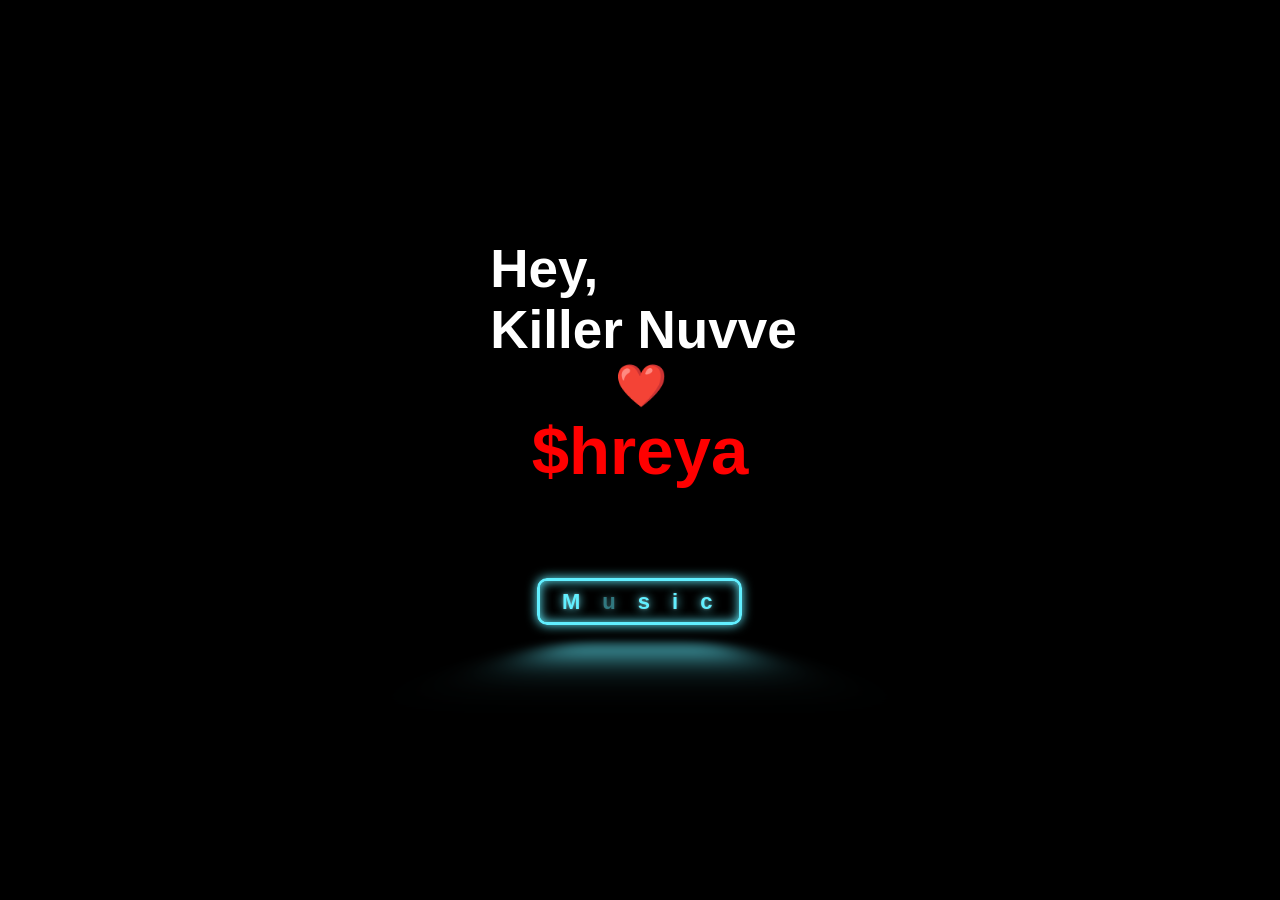
==== img.html @ da6de5a7 "firstcommit" ====
<!DOCTYPE html>
<html lang="en">
<head>
    <meta charset="UTF-8">
    <meta name="viewport" content="width=device-width, initial-scale=1.0">
    <link rel="stylesheet" href="img.css">
    <title>mylifeforyou</title>
</head>
<body>
    <h4 class="subName">Hey,<br/>Killer Nuvve</h4>
    <h1 class="heart"><span id="h">❤️</span>      
    <section><div class="content">
        <h2>$hreya</h2>
        <h2>$hreya`</h2>    
    </div></section>
    <button id="ms" class='glowing-btn'onclick="music()"><span class='glowing-txt'>M<span class='faulty-letter'>u</span>sic</span></button>
    <audio src="Telugu Love Theme Music.mp3" loop autoplay="true"></audio>
    <script>
        function music(){
            location.replace("music.html");
        }
    </script>
</body>
</html>
---- img.css ----
@import url("https://fonts.googleapis.com/css?family=Raleway");

*{
    margin: 0;
    padding: 0;
    box-sizing: border-box;
    font-family: "poppins",sans-serif;
}
body{
    display:flex;
    background: #000;
    min-height: 100vh;
    align-items: center;
    justify-content: center;
    color: white;
    
}
#h{
    position: absolute;
    font-size: 131%;
    margin-top: -89px;
    margin-left: -25px;
    animation: heart 4s infinite;
}
#ve{
    font-size: 6em;
   position: absolute;
   margin:-136px 0px;
}
#text{
    position: absolute;
    color:white;
    margin: 14px -102px;
    animation: lights 3s 1000ms linear infinite;
}
.animated-button {
  background: linear-gradient(-30deg,rgb(255, 0, 242) 50%, rgb(0, 238, 255) 50%);
  padding: 12px 10px;
  margin: 12px;
  cursor: pointer;
  display: inline-block;
  -webkit-transform: translate(0%, 0%);
          transform: translate(0%, 0%);
  overflow: hidden;
  color: #000000;
  font-size: 20px;
  letter-spacing: 2.5px;
  text-align: center;
  text-transform: uppercase;
  text-decoration: none;
  -webkit-box-shadow: 0 20px 50px rgba(0, 0, 0, 0.5);
          box-shadow: 0 20px 50px rgba(0, 0, 0, 0.5);         
}
.animated-button::before {
  content: '';
  position: absolute;
  top: 0px;
  left: 0px;
  width: 100%;
  height: 100%;
  background-color: #8592ad;
  opacity: 0;
  -webkit-transition: .2s opacity ease-in-out;
  transition: .2s opacity ease-in-out;
}
.animated-button:hover::before {
  opacity: 0.2;
}
.animated-button span {
  position: absolute;
}

.animated-button span:nth-child(1) {
  top: 0px;
  left: 0px;
  width: 100%;
  height: 2px;
  background: -webkit-gradient(linear, right top, left top, from(rgba(55, 213, 20, 0)), to(#29d919));
  background: linear-gradient(to left, rgba(8, 20, 43, 0), #5fde0a);
  -webkit-animation: 2s animateTop linear infinite;
          animation: 2s animateTop linear infinite;
}

@-webkit-keyframes animateTop {
  0% {
    -webkit-transform: translateX(100%);
            transform: translateX(100%);
  }
  100% {
    -webkit-transform: translateX(-100%);
            transform: translateX(-100%);
  }
}

@keyframes animateTop {
  0% {
    -webkit-transform: translateX(100%);
            transform: translateX(100%);
  }
  100% {
    -webkit-transform: translateX(-100%);
            transform: translateX(-100%);
  }
}
.animated-button span:nth-child(2) {
  top: 0px;
  right: 0px;
  height: 100%;
  width: 2px;
  background: -webkit-gradient(linear, left bottom, left top, from(rgba(8, 20, 43, 0)), to(#2662d9));
  background: linear-gradient(to top, rgba(8, 20, 43, 0), #11d414);
  -webkit-animation: 2s animateRight linear -1s infinite;
          animation: 2s animateRight linear -1s infinite;
}

@-webkit-keyframes animateRight {
  0% {
    -webkit-transform: translateY(100%);
            transform: translateY(100%);
  }
  100% {
    -webkit-transform: translateY(-100%);
            transform: translateY(-100%);
  }
}

@keyframes animateRight {
  0% {
    -webkit-transform: translateY(100%);
            transform: translateY(100%);
  }
  100% {
    -webkit-transform: translateY(-100%);
            transform: translateY(-100%);
  }
}

.animated-button span:nth-child(3) {
  bottom: 0px;
  left: 0px;
  width: 100%;
  height: 2px;
  background: -webkit-gradient(linear, left top, right top, from(rgba(8, 20, 43, 0)), to(#2662d9));
  background: linear-gradient(to right, blue, pink);
  -webkit-animation: 2s animateBottom linear infinite;
          animation: 2s animateBottom linear infinite;
}

@-webkit-keyframes animateBottom {
  0% {
    -webkit-transform: translateX(-100%);
            transform: translateX(-100%);
  }
  100% {
    -webkit-transform: translateX(100%);
            transform: translateX(100%);
  }
}
@keyframes animateBottom {
  0% {
    -webkit-transform: translateX(-100%);
            transform: translateX(-100%);
  }
  100% {
    -webkit-transform: translateX(100%);
            transform: translateX(100%);
  }
}

.animated-button span:nth-child(4) {
  top: 0px;
  left: 0px;
  height: 100%;
  width: 2px;
  background: -webkit-gradient(linear, left top, left bottom, from(rgba(8, 20, 43, 0)), to(#2662d9));
  background: linear-gradient(to bottom, rgba(8, 20, 43, 0), #61cd0f);
  -webkit-animation: 2s animateLeft linear -1s infinite;
          animation: 2s animateLeft linear -1s infinite;
}

@-webkit-keyframes animateLeft {
  0% {
    -webkit-transform: translateY(-100%);
            transform: translateY(-100%);
  }
  100% {
    -webkit-transform: translateY(100%);
            transform: translateY(100%);
  }
}

@keyframes animateLeft {
  0% {
    -webkit-transform: translateY(-100%);
            transform: translateY(-100%);
  }
  100% {
    -webkit-transform: translateY(100%);
            transform: translateY(100%);
  }
}
.content{
    position: relative;
}
.content h2{
    font-size: 210%;
    position: absolute;
    margin-left: 35%;
    transform: translate(-50%,-50%);
}
.content h2:nth-child(2){
    color: transparent;
    animation: animate-1 6s infinite;
}
.content h2:nth-child(1){
    color: red;
    animation: animate 6s infinite;
}
@keyframes animate {
    0%,100%{   
        clip-path: polygon(
            0% 45%,15%44%,32%50%,54%60%,70%61%,
            84%59%,100%52%,100%100%,0%100%
        );  
    }
    
    25%{
        color:whitesmoke;
    }   
    50%{
        color: blue;
        clip-path: polygon(
            0%60%,16%65%,34%66%,51%62%,67%50%,
            84%45%,100%46%,100%100%,0%100%
        );   
       }
    70%{
        color:yellow;
    }
}
@keyframes animate-1 {
    0%,100%{
        -webkit-text-stroke:2px red;
    }
    25%{
        -webkit-text-stroke:2px whitesmoke;
    }
    50%{
        -webkit-text-stroke:2px blue;
    }
    70%{
        -webkit-text-stroke:2px yellow;
    }
    
}
@keyframes heart {
 0%{
    font-size: 50px;
 } 
 13%{
    font-size: 55px;
 }  
 25%{
    font-size: 50px;
 }
 42%{
    font-size: 55px;
 }
 50%{
    font-size: 50px;
 }
 75%{
    font-size:55px ;
 }
 100%{
    font-size: 50px;
 }
}
.click{
    display: flex;
}

#button{
    position: absolute;
    margin-left: -110px;
    margin-top: 44px;
}
.subName{
    color: white;
    position: absolute;
    margin:-290px -7px 12px 0px;
    font-size: 53px;
    animation: lights 2.5s 750ms linear infinite;
}
@keyframes lights {
    0% {
      color: hsl(230, 40%, 80%);
      text-shadow:
        0 0 1em hsla(320, 100%, 50%, 0.2),
        0 0 0.125em hsla(320, 100%, 60%, 0.3),
        -1em -0.125em 0.5em hsla(40, 100%, 60%, 0),
        1em 0.125em 0.5em hsla(200, 100%, 60%, 0);
    }
    
    30% { 
      color: hsl(230, 80%, 90%);
      text-shadow:
        0 0 1em hsla(320, 100%, 50%, 0.5),
        0 0 0.125em hsla(320, 100%, 60%, 0.5),
        -0.5em -0.125em 0.25em hsla(40, 100%, 60%, 0.2),
        0.5em 0.125em 0.25em hsla(200, 100%, 60%, 0.4);
    }
    
    40% { 
      color: hsl(230, 100%, 95%);
      text-shadow:
        0 0 1em hsla(320, 100%, 50%, 0.5),
        0 0 0.125em hsla(320, 100%, 90%, 0.5),
        -0.25em -0.125em 0.125em hsla(40, 100%, 60%, 0.2),
        0.25em 0.125em 0.125em hsla(200, 100%, 60%, 0.4);
    }
    
    70% {
      color: hsl(230, 80%, 90%);
      text-shadow:
        0 0 1em hsla(320, 100%, 50%, 0.5),
        0 0 0.125em hsla(320, 100%, 60%, 0.5),
        0.5em -0.125em 0.25em hsla(40, 100%, 60%, 0.2),
        -0.5em 0.125em 0.25em hsla(200, 100%, 60%, 0.4);
    }
    
    100% {
      color: hsl(230, 40%, 80%);
      text-shadow:
        0 0 1em hsla(320, 100%, 50%, 0.2),
        0 0 0.125em hsla(320, 100%, 60%, 0.3),
        1em -0.125em 0.5em hsla(40, 100%, 60%, 0),
        -1em 0.125em 0.5em hsla(200, 100%, 60%, 0);
    }
    
  }
  .glowing-btn {
    position: absolute;
    margin-top: 339px;
    color: var(--glow-color);
    cursor: pointer;
    padding: 0.35em 1em;
    border: 0.15em solid var(--glow-color);
    border-radius: 0.45em;
    background: none;
    perspective: 2em;
    font-family: "Raleway", sans-serif;
    font-size: 2em;
    font-weight: 900;
    letter-spacing: 1em;
  
    -webkit-box-shadow: inset 0px 0px 0.5em 0px var(--glow-color),
      0px 0px 0.5em 0px var(--glow-color);
    -moz-box-shadow: inset 0px 0px 0.5em 0px var(--glow-color),
      0px 0px 0.5em 0px var(--glow-color);
    box-shadow: inset 0px 0px 0.5em 0px var(--glow-color),
      0px 0px 0.5em 0px var(--glow-color);
    animation: border-flicker 2s linear infinite;
  }
  
  .glowing-txt {
    float: left;
    margin-right: -0.8em;
    -webkit-text-shadow: 0 0 0.125em hsl(0 0% 100% / 0.3),
      0 0 0.45em var(--glow-color);
    -moz-text-shadow: 0 0 0.125em hsl(0 0% 100% / 0.3),
      0 0 0.45em var(--glow-color);
    text-shadow: 0 0 0.125em hsl(0 0% 100% / 0.3), 0 0 0.45em var(--glow-color);
    animation: text-flicker 3s linear infinite;
  }
  
  .faulty-letter {
    opacity: 0.5;
    animation: faulty-flicker 2s linear infinite;
  }
  
  .glowing-btn::before {
    content: "";
    position: absolute;
    top: 0;
    bottom: 0;
    left: 0;
    right: 0;
    opacity: 0.7;
    filter: blur(1em);
    transform: translateY(120%) rotateX(95deg) scale(1, 0.35);
    background: var(--glow-color);
    pointer-events: none;
  }
  
  .glowing-btn::after {
    content: "";
    position: absolute;
    top: 0;
    left: 0;
    right: 0;
    bottom: 0;
    opacity: 0;
    z-index: -1;
    background-color: var(--glow-color);
    box-shadow: 0 0 2em 0.2em var(--glow-color);
    transition: opacity 100ms linear;
  }
  
  .glowing-btn:hover {
    color: rgba(0, 0, 0, 0.8);
    text-shadow: none;
    animation: none;
  }
  
  .glowing-btn:hover .glowing-txt {
    animation: none;
  }
  
  .glowing-btn:hover .faulty-letter {
    animation: none;
    text-shadow: none;
    opacity: 1;
  }
  
  .glowing-btn:hover:before {
    filter: blur(1.5em);
    opacity: 1;
  }
  
  .glowing-btn:hover:after {
    opacity: 1;
  }
  
  @keyframes faulty-flicker {
    0% {
      opacity: 0.1;
    }
    2% {
      opacity: 0.1;
    }
    4% {
      opacity: 0.5;
    }
    19% {
      opacity: 0.5;
    }
    21% {
      opacity: 0.1;
    }
    23% {
      opacity: 1;
    }
    80% {
      opacity: 0.5;
    }
    83% {
      opacity: 0.4;
    }
  
    87% {
      opacity: 1;
    }
  }
  
  @keyframes text-flicker {
    0% {
      opacity: 0.1;
    }
  
    2% {
      opacity: 1;
    }
  
    8% {
      opacity: 0.1;
    }
  
    9% {
      opacity: 1;
    }
  
    12% {
      opacity: 0.1;
    }
    20% {
      opacity: 1;
    }
    25% {
      opacity: 0.3;
    }
    30% {
      opacity: 1;
    }
  
    70% {
      opacity: 0.7;
    }
    72% {
      opacity: 0.2;
    }
  
    77% {
      opacity: 0.9;
    }
    100% {
      opacity: 0.9;
    }
  }
  
  @keyframes border-flicker {
    0% {
      opacity: 0.1;
    }
    2% {
      opacity: 1;
    }
    4% {
      opacity: 0.1;
    }
  
    8% {
      opacity: 1;
    }
    70% {
      opacity: 0.7;
    }
    100% {
      opacity: 1;
    }
  }
  
  @media only screen and (max-width: 600px) {
    .glowing-btn{
      font-size: 1em;
    }
  
  }
  :root {
    --glow-color: hsl(186 100% 69%);
  }
#ms{
  position: absolute;
  margin-top: 128px;
  margin-left: -103px;
  font-size: 22px;
}

p{
   text-align: center;
  position: absolute;
    color: red;
    margin-left: -164px;
    margin-top: -369px;
    text-overflow: clip;
    background: fixed;
    aspect-ratio: 16/9;
    font-size: 1rem;
    background-color: wheat;
    padding-top: 2%;
}
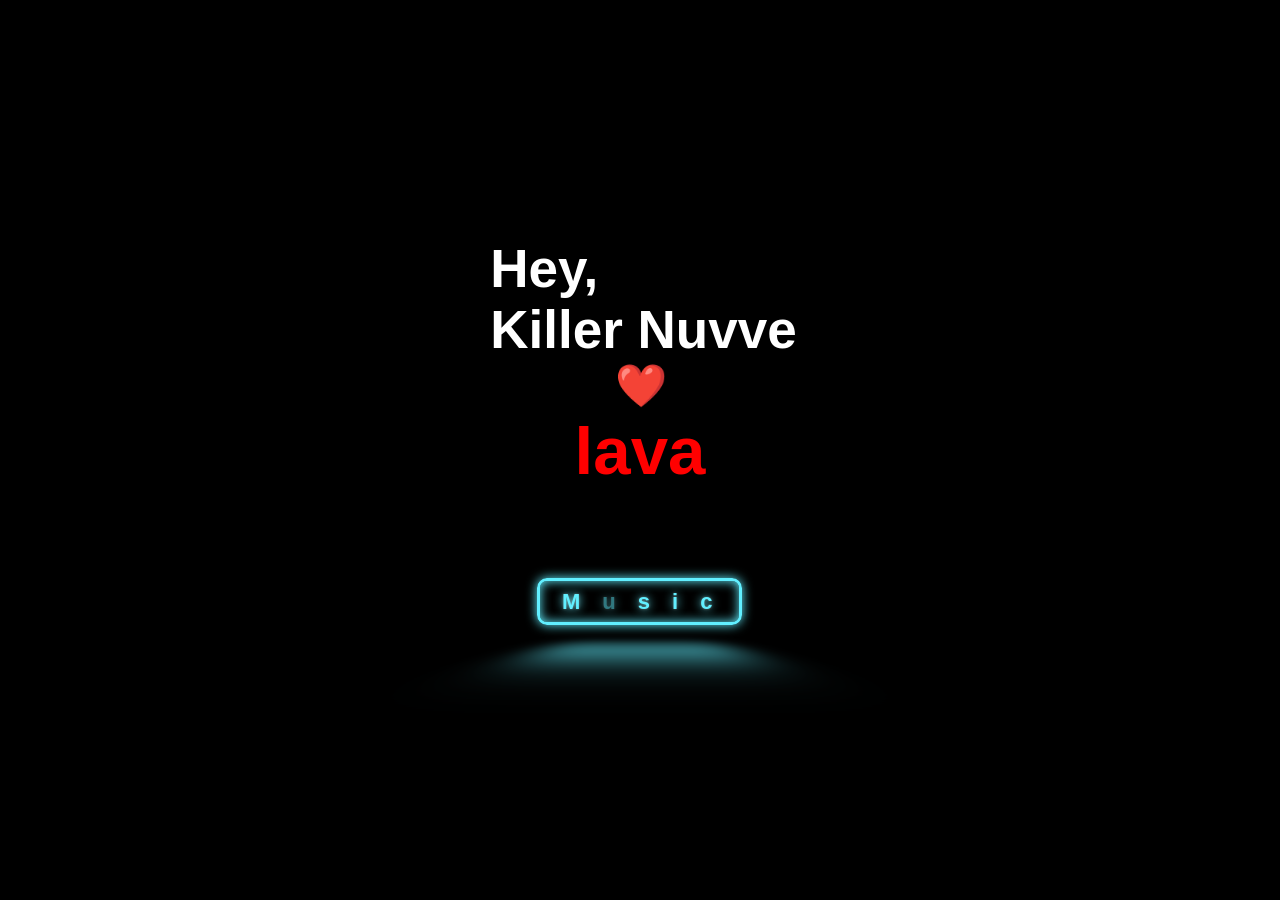
==== commit 2f1a74fb: "Update img.html" ====
--- a/img.html
+++ b/img.html
@@ -10,8 +10,8 @@
     <h4 class="subName">Hey,<br/>Killer Nuvve</h4>
     <h1 class="heart"><span id="h">❤️</span>      
     <section><div class="content">
-        <h2>$hreya</h2>
-        <h2>$hreya`</h2>    
+        <h2>lava</h2>
+        <h2>lava</h2>    
     </div></section>
     <button id="ms" class='glowing-btn'onclick="music()"><span class='glowing-txt'>M<span class='faulty-letter'>u</span>sic</span></button>
     <audio src="Telugu Love Theme Music.mp3" loop autoplay="true"></audio>
@@ -21,4 +21,4 @@
         }
     </script>
 </body>
-</html>+</html>
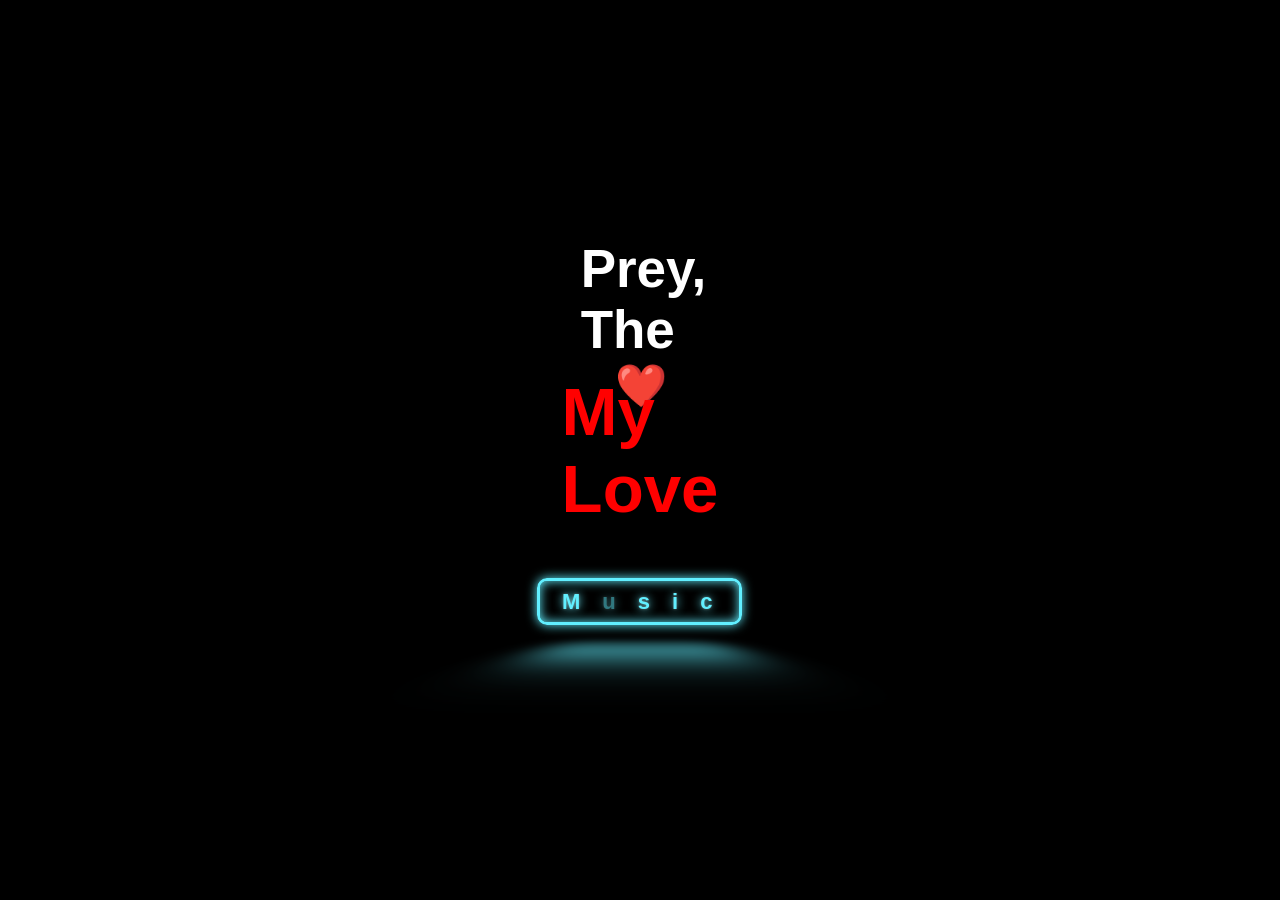
==== commit 1a60328d: "Update img.html" ====
--- a/img.html
+++ b/img.html
@@ -7,11 +7,11 @@
     <title>mylifeforyou</title>
 </head>
 <body>
-    <h4 class="subName">Hey,<br/>Killer Nuvve</h4>
+    <h4 class="subName">Prey,<br/>The</h4>
     <h1 class="heart"><span id="h">❤️</span>      
     <section><div class="content">
-        <h2>lava</h2>
-        <h2>lava</h2>    
+        <h2>My Love</h2>
+        <h2>Lord Krishna</h2>    
     </div></section>
     <button id="ms" class='glowing-btn'onclick="music()"><span class='glowing-txt'>M<span class='faulty-letter'>u</span>sic</span></button>
     <audio src="Telugu Love Theme Music.mp3" loop autoplay="true"></audio>
